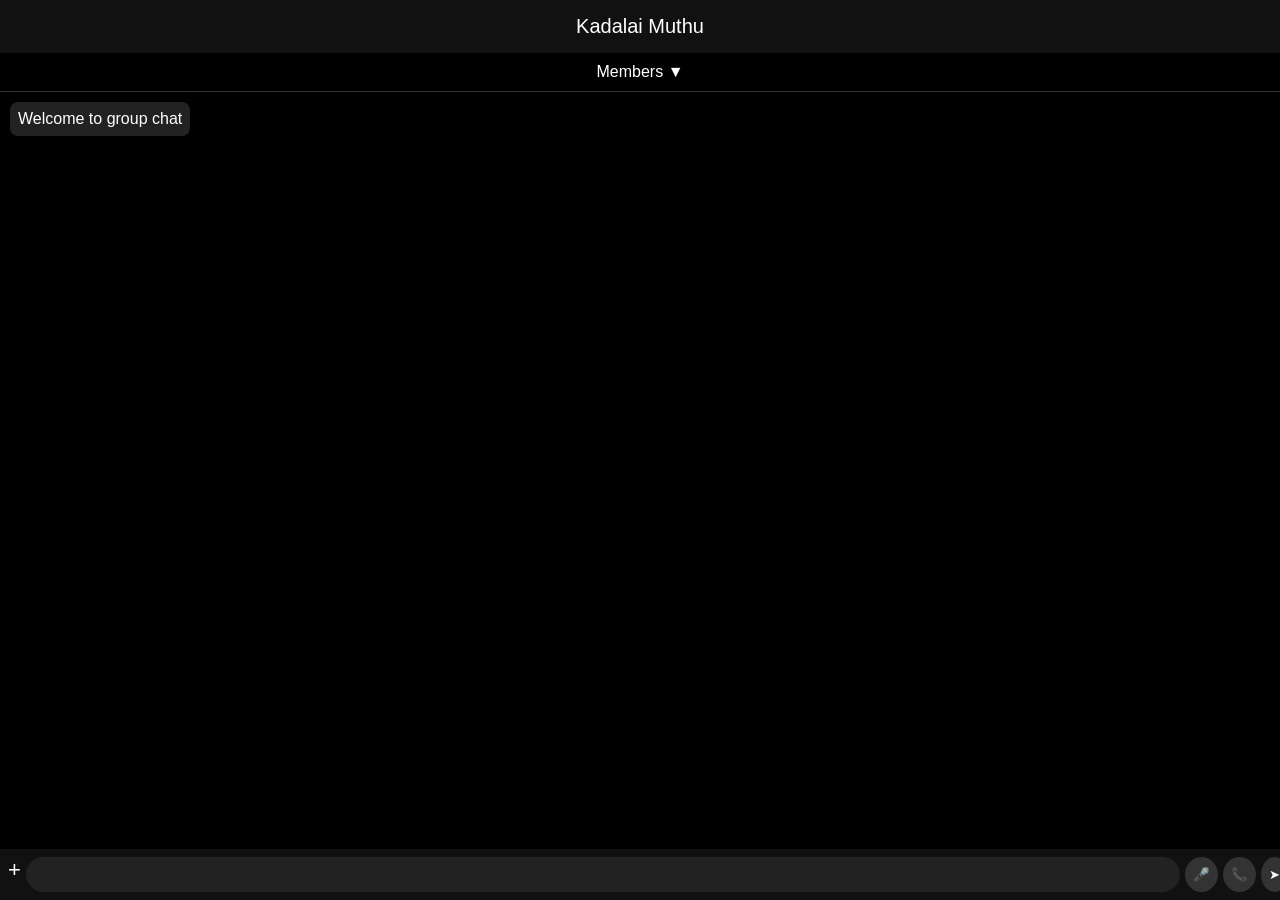
==== chat.html @ a70189eb "update" ====
<!DOCTYPE html>
<html>
<head>
<meta name="viewport" content="width=device-width, initial-scale=1.0">
<title>Kadalai Muthu</title>
<link rel="stylesheet" href="style.css">
</head>

<body>

<div class="header">
Kadalai Muthu
</div>

<div class="members-toggle" onclick="toggleMembers()">
Members ▼
</div>

<div class="members" id="members">

<div class="member" onclick="openPrivate('Arun')">
Arun <span class="online"></span>
</div>

<div class="member" onclick="openPrivate('Mani')">
Mani <span class="offline"></span>
</div>

</div>

<div class="chat-area" id="chatbox">
<div class="msg">Welcome to group chat</div>
</div>

<div class="bottom-bar">

<div class="plus">+</div>

<input type="text" id="msg">

<button>🎤</button>

<button>📞</button>

<button onclick="sendMsg()">➤</button>

</div>

<script src="script.js"></script>

</body>
</html>
---- style.css ----
body{
margin:0;
font-family:Arial;
background:black;
color:white;
}

.center{
display:flex;
justify-content:center;
align-items:center;
height:100vh;
}

.login-box{
background:#111;
padding:30px;
border-radius:10px;
width:90%;
max-width:300px;
text-align:center;
}

.login-box input{
width:100%;
padding:10px;
margin:10px 0;
background:#222;
border:none;
color:white;
}

.login-box button{
width:100%;
padding:10px;
background:#333;
color:white;
border:none;
}

.header{
background:#111;
padding:15px;
text-align:center;
font-size:20px;
}

.members-toggle{
padding:10px;
background:#000;
text-align:center;
border-bottom:1px solid #333;
}

.members{
display:none;
background:#111;
}

.member{
padding:10px;
border-bottom:1px solid #333;
}

.online{
width:8px;
height:8px;
background:lime;
display:inline-block;
border-radius:50%;
}

.offline{
width:8px;
height:8px;
background:red;
display:inline-block;
border-radius:50%;
}

.chat-area{
height:60vh;
overflow:auto;
padding:10px;
}

.msg{
background:#222;
padding:8px;
margin-bottom:8px;
border-radius:8px;
display:inline-block;
}

.bottom-bar{
position:fixed;
bottom:0;
width:100%;
display:flex;
padding:8px;
background:#111;
}

.bottom-bar input{
flex:1;
padding:10px;
background:#222;
border:none;
color:white;
border-radius:20px;
}

.bottom-bar button{
margin-left:5px;
background:#333;
border:none;
color:white;
padding:8px;
border-radius:50%;
}

.plus{
font-size:22px;
margin-right:5px;
}
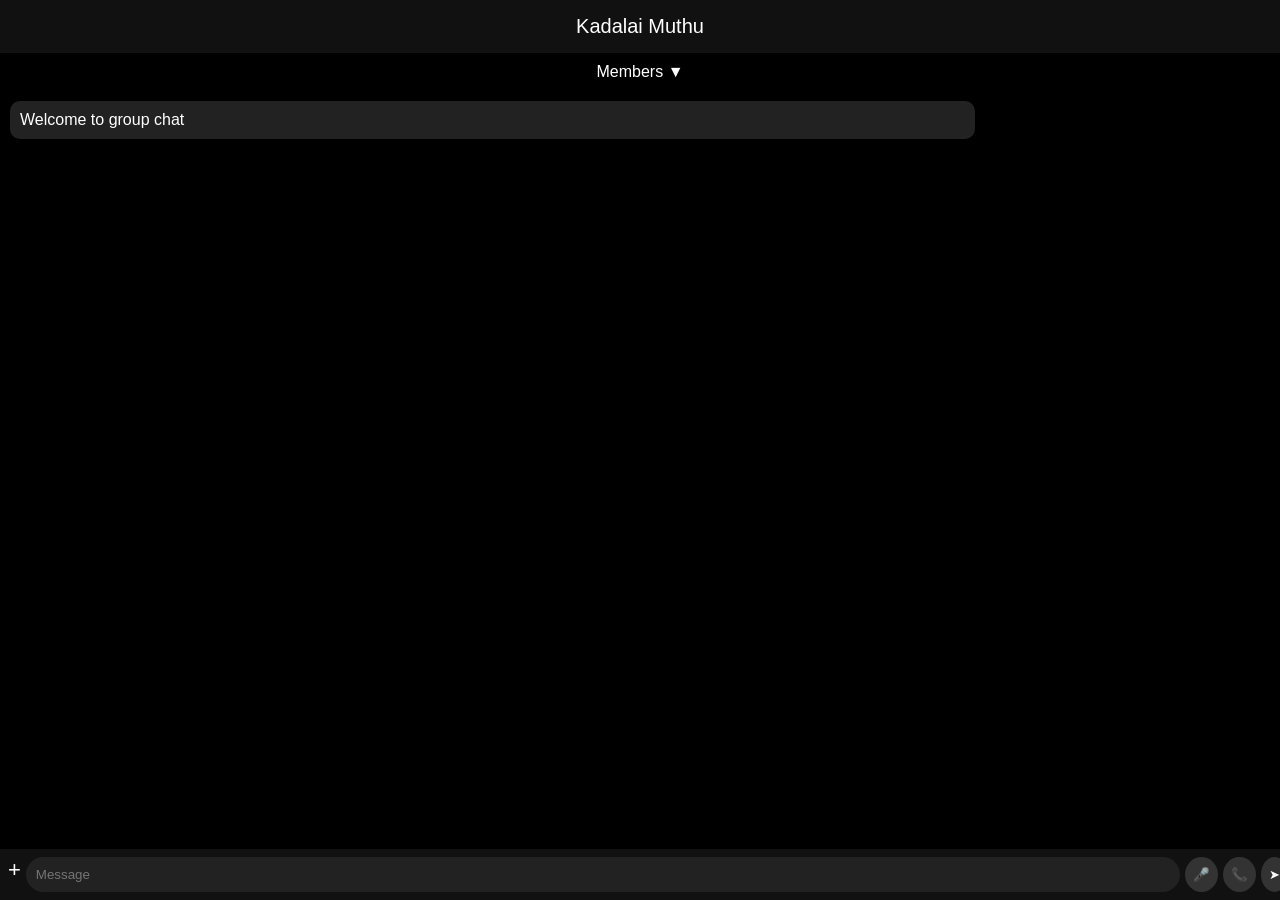
==== commit 2ab00f5e: "update" ====
--- a/chat.html
+++ b/chat.html
@@ -8,24 +8,14 @@
 
 <body>
 
-<div class="header">
-Kadalai Muthu
-</div>
+<div class="header">Kadalai Muthu</div>
 
 <div class="members-toggle" onclick="toggleMembers()">
 Members ▼
 </div>
 
 <div class="members" id="members">
-
-<div class="member" onclick="openPrivate('Arun')">
-Arun <span class="online"></span>
-</div>
-
-<div class="member" onclick="openPrivate('Mani')">
-Mani <span class="offline"></span>
-</div>
-
+<div class="member" id="myname"></div>
 </div>
 
 <div class="chat-area" id="chatbox">
@@ -34,13 +24,15 @@
 
 <div class="bottom-bar">
 
-<div class="plus">+</div>
+<div class="plus" onclick="document.getElementById('file').click()">+</div>
 
-<input type="text" id="msg">
+<input type="file" id="file" style="display:none" onchange="uploadFile()">
 
-<button>🎤</button>
+<input type="text" id="msg" placeholder="Message">
 
-<button>📞</button>
+<button onclick="startVoice()">🎤</button>
+
+<button onclick="voiceCall()">📞</button>
 
 <button onclick="sendMsg()">➤</button>
 
--- a/style.css
+++ b/style.css
@@ -3,39 +3,6 @@
 font-family:Arial;
 background:black;
 color:white;
-}
-
-.center{
-display:flex;
-justify-content:center;
-align-items:center;
-height:100vh;
-}
-
-.login-box{
-background:#111;
-padding:30px;
-border-radius:10px;
-width:90%;
-max-width:300px;
-text-align:center;
-}
-
-.login-box input{
-width:100%;
-padding:10px;
-margin:10px 0;
-background:#222;
-border:none;
-color:white;
-}
-
-.login-box button{
-width:100%;
-padding:10px;
-background:#333;
-color:white;
-border:none;
 }
 
 .header{
@@ -46,10 +13,10 @@
 }
 
 .members-toggle{
+text-align:center;
 padding:10px;
 background:#000;
-text-align:center;
-border-bottom:1px solid #333;
+cursor:pointer;
 }
 
 .members{
@@ -62,34 +29,32 @@
 border-bottom:1px solid #333;
 }
 
-.online{
-width:8px;
-height:8px;
-background:lime;
-display:inline-block;
-border-radius:50%;
-}
-
-.offline{
-width:8px;
-height:8px;
-background:red;
-display:inline-block;
-border-radius:50%;
-}
-
 .chat-area{
-height:60vh;
-overflow:auto;
+height:65vh;
+overflow-y:auto;
 padding:10px;
+display:flex;
+flex-direction:column;
+gap:10px;
 }
 
 .msg{
 background:#222;
-padding:8px;
-margin-bottom:8px;
+padding:10px;
+border-radius:10px;
+max-width:75%;
+word-wrap:break-word;
+}
+
+.msg img{
+width:140px;
+margin-top:5px;
 border-radius:8px;
-display:inline-block;
+}
+
+.msg audio{
+margin-top:5px;
+width:100%;
 }
 
 .bottom-bar{
@@ -122,4 +87,5 @@
 .plus{
 font-size:22px;
 margin-right:5px;
+cursor:pointer;
 }
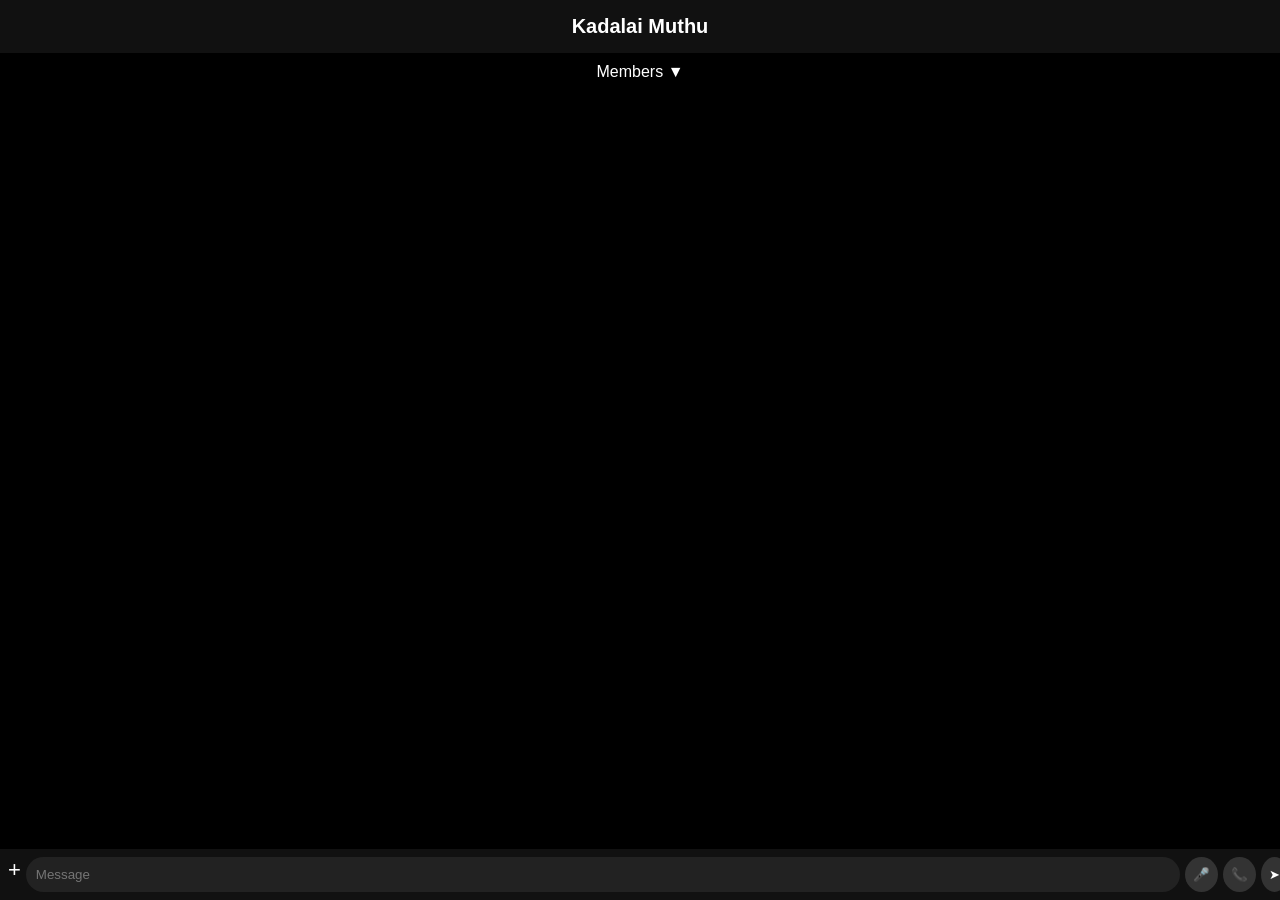
==== commit 03e51506: "update" ====
--- a/chat.html
+++ b/chat.html
@@ -2,10 +2,9 @@
 <html>
 <head>
 <meta name="viewport" content="width=device-width, initial-scale=1.0">
-<title>Kadalai Muthu</title>
+<title>Kadalai Muthu - Chat</title>
 <link rel="stylesheet" href="style.css">
 </head>
-
 <body>
 
 <div class="header">Kadalai Muthu</div>
@@ -18,9 +17,7 @@
 <div class="member" id="myname"></div>
 </div>
 
-<div class="chat-area" id="chatbox">
-<div class="msg">Welcome to group chat</div>
-</div>
+<div class="chat-area" id="chatbox"></div>
 
 <div class="bottom-bar">
 
--- a/style.css
+++ b/style.css
@@ -5,11 +5,52 @@
 color:white;
 }
 
+.center{
+display:flex;
+justify-content:center;
+align-items:center;
+height:100vh;
+}
+
+.login-box{
+background:#111;
+padding:25px;
+border-radius:10px;
+text-align:center;
+width:250px;
+}
+
+.login-box h2{
+margin-bottom:20px;
+}
+
+.login-box input{
+display:block;
+width:100%;
+padding:10px;
+margin:10px 0;
+background:#222;
+border:none;
+color:white;
+border-radius:5px;
+}
+
+.login-box button{
+width:100%;
+padding:10px;
+background:#333;
+border:none;
+color:white;
+border-radius:5px;
+cursor:pointer;
+}
+
 .header{
 background:#111;
 padding:15px;
 text-align:center;
 font-size:20px;
+font-weight:bold;
 }
 
 .members-toggle{
@@ -82,6 +123,7 @@
 color:white;
 padding:8px;
 border-radius:50%;
+cursor:pointer;
 }
 
 .plus{
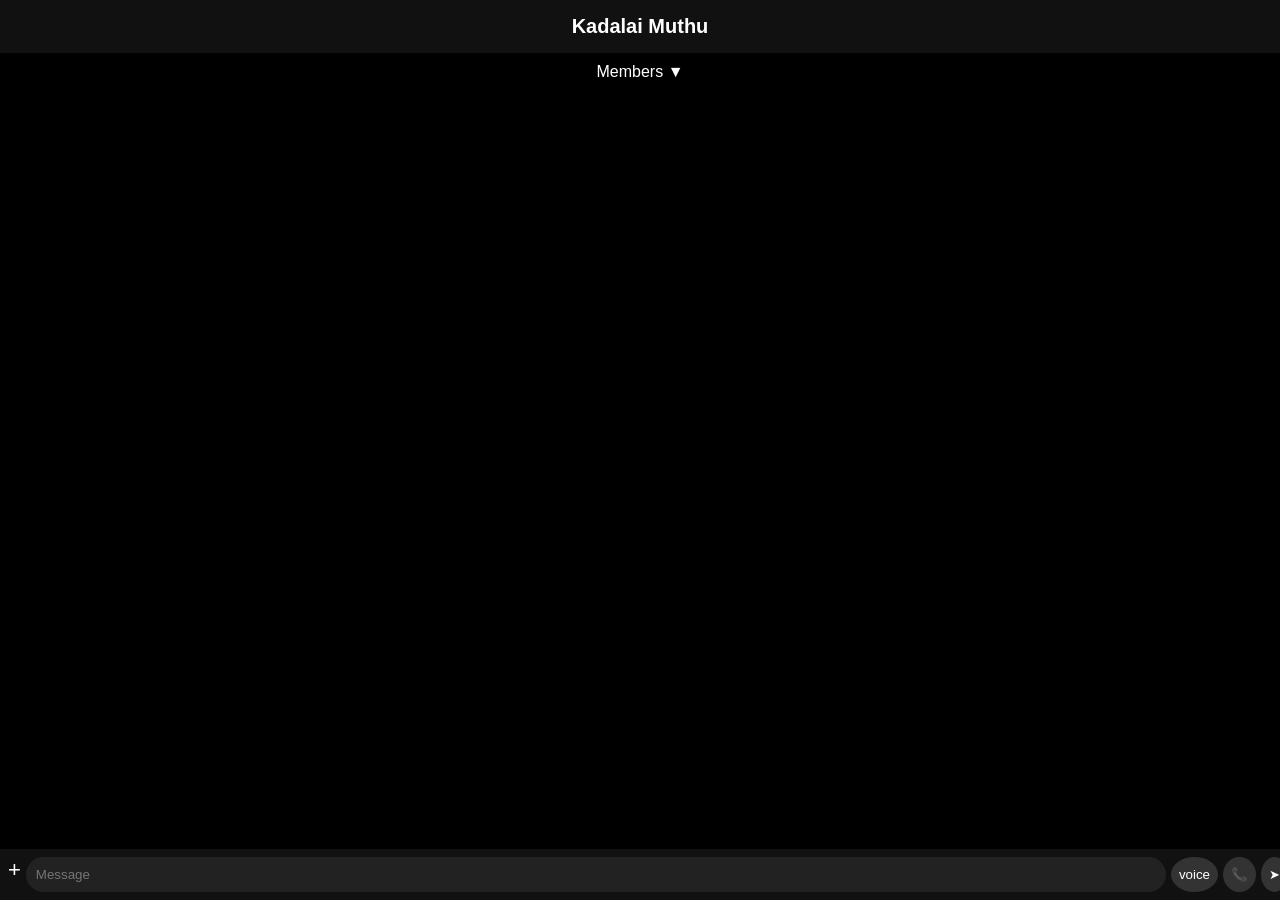
==== commit b03584c9: "update chat.html" ====
--- a/chat.html
+++ b/chat.html
@@ -9,33 +9,35 @@
 
 <div class="header">Kadalai Muthu</div>
 
-<div class="members-toggle" onclick="toggleMembers()">
-Members ▼
-</div>
+<div class="members-toggle" onclick="toggleMembers()">Members ▼</div>
 
 <div class="members" id="members">
-<div class="member" id="myname"></div>
+  <div class="member" id="myname"></div>
 </div>
 
 <div class="chat-area" id="chatbox"></div>
 
 <div class="bottom-bar">
+  <div class="plus" onclick="document.getElementById('file').click()">+</div>
+  <input type="file" id="file" style="display:none" onchange="uploadFile()">
+  <input type="text" id="msg" placeholder="Message">
+  <button id="voiceBtn">voice</button>
 
-<div class="plus" onclick="document.getElementById('file').click()">+</div>
-
-<input type="file" id="file" style="display:none" onchange="uploadFile()">
-
-<input type="text" id="msg" placeholder="Message">
-
-<button onclick="startVoice()">🎤</button>
-
-<button onclick="voiceCall()">📞</button>
-
-<button onclick="sendMsg()">➤</button>
-
+<script>
+let btn = document.getElementById("voiceBtn");
+btn.addEventListener("mousedown", () => startVoice()); // Press & hold
+btn.addEventListener("mouseup", () => stopVoice());    // Release to stop
+</script>
+  <button onclick="voiceCall()">📞</button>
+  <button onclick="sendMsg()">➤</button>
 </div>
 
 <script src="script.js"></script>
+<script>
+let btn = document.getElementById("voiceBtn");
+btn.addEventListener("mousedown", ()=>startVoice());
+btn.addEventListener("mouseup", ()=>stopVoice());
+</script>
 
 </body>
 </html>
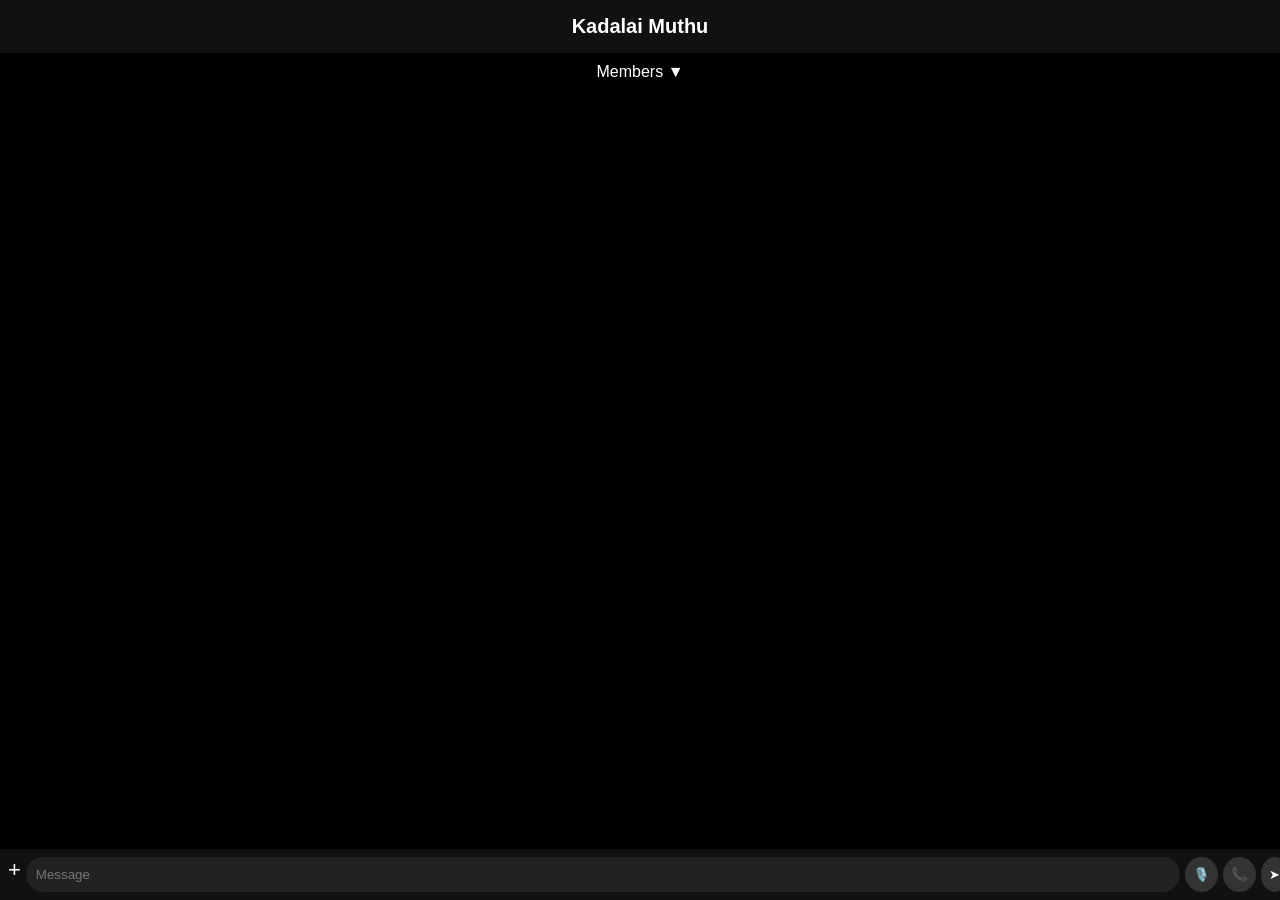
==== commit 62353f53: "update chat.html" ====
--- a/chat.html
+++ b/chat.html
@@ -21,7 +21,7 @@
   <div class="plus" onclick="document.getElementById('file').click()">+</div>
   <input type="file" id="file" style="display:none" onchange="uploadFile()">
   <input type="text" id="msg" placeholder="Message">
-  <button id="voiceBtn">voice</button>
+  <button id="voiceBtn">🎙️</button>
 
 <script>
 let btn = document.getElementById("voiceBtn");
